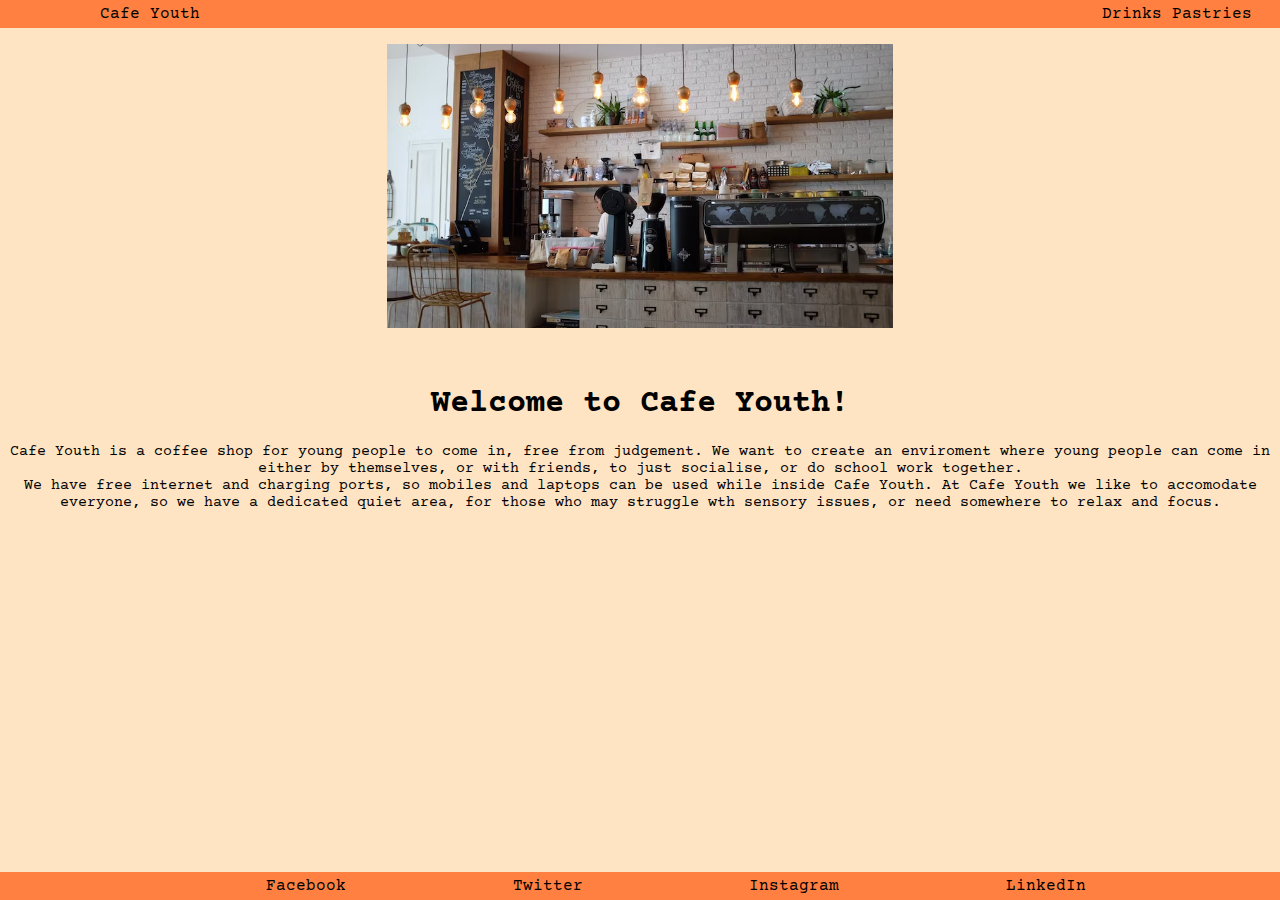
==== index.html @ 39867c6d "Initial Version" ====
<!DOCTYPE html>
<html lang="en">
<head>
    <meta charset="UTF-8">
    <meta name="viewport" content="width=device-width, initial-scale=1.0">
    <title>Home Page - Cafe Youth</title>
    <link rel="stylesheet" href="style.css">
</head>
<body class="background">

    <header class="header">
        <a class="homepage" href="index.html">Cafe Youth</a>

        <nav class="Navbar">
        <a class="navbutton"  href="drinks.html">Drinks</a>
        <a class="navbutton" href="pastries.html">Pastries</a>
    </nav>
    </header>
    <br>
    <br>
    <img class="img1" src="coffee_bar.jpeg" width="40%">
    <br>
    <br>
    <h1 class="head1"> Welcome to Cafe Youth!</h1>
    <div class="cont">
    <p class="text1"> Cafe Youth is a coffee shop for young people to come in, free from judgement. We want to create an enviroment where young people can come in either by themselves, or with friends, to just socialise, or do school work together. <br> We have free internet and charging ports, so mobiles and laptops can be used while inside Cafe Youth. At Cafe Youth we like to accomodate everyone, so we have a dedicated quiet area, for those who may struggle wth sensory issues, or need somewhere to relax and focus.</p>
    </div>
    <footer class="Footer">
        <a class="FButton" href="https://www.facebook.com/" target="blank">Facebook</a>
        <a class="FButton" href="https://twitter.com/" target="blank">Twitter</a>
        <a class="FButton" href="https://www.instagram.com/" target="blank">Instagram</a>
        <a class="FButton" href="https://uk.linkedin.com/" target="blank">LinkedIn</a>
    </footer>
    </body>
</html>
---- style.css ----
@import url('https://fonts.googleapis.com/css2?family=Courier+Prime:ital,wght@0,400;0,700;1,400;1,700&family=Roboto+Flex:opsz,wght@8..144,100..1000&family=Roboto:ital,wght@0,100;0,300;0,400;0,500;0,700;0,900;1,100;1,300;1,400;1,500;1,700;1,900&display=swap');
.background {
    background-color: #ffe4c4;
    font-family: "Courier Prime", sans-serif;
}

.Navbar {
    margin: 0;
    padding: 0;
    box-sizing: border-box;
}
.navbutton {
    color: black;
    text-decoration: none;
}
.header {
    position: fixed;
    top: 0;
    left: 0;
    width: 90%;
    padding: 5px 100px;
    background: #ff8040;
    display: flex;
    justify-content: space-between;
    align-items: center;
    z-index: 100;
}
.homepage {
    color: black;
    text-decoration: none;
}
.img1 {
    display: block;
    margin: auto;
}
.head1 {
    text-align: center;
}
.text1 {
    text-align: center;
    font-weight: 8px;
    font-size: 15px;
    display: flex;
    align-items: center;
    justify-content: center;
}
.text2 {
    text-align: center;
    font-weight: 3px;
    font-size: 20px;
}
.container {
    margin-left: 20px;
    display:flex;
    flex-direction: row;
    justify-content: space-evenly;
}
.container3 {
    margin-right: 20px;
    display: flex;
    flex-direction: row;
    justify-content: space-around;
}
.container5 {
    margin-left: 10px;
    display: flex;
    flex-direction: row;
    justify-content: space-around;
}
.text3 {
    text-align: center;
    font-weight: 3px;
    font-size: 20px;
}
.container2 {
    display: flex;
    flex-direction: row;
    justify-content: space-evenly;
}
.container4 {
    margin-left: 10px;
    display: flex;
    flex-direction: row;
    justify-content: space-around;
}
.container6 {
    margin-right: 30px;
    display: flex;
    flex-direction: row;
    justify-content: space-around;
}
.Footer {
    position: fixed;
    bottom: 0;
    left: 0;
    width: 90%;
    padding: 5px 100px;
    background: #ff8040;
    display: flex;
    justify-content: space-evenly;
    z-index: 100;
}
.FButton {
    color: black;
    text-decoration: none;
}
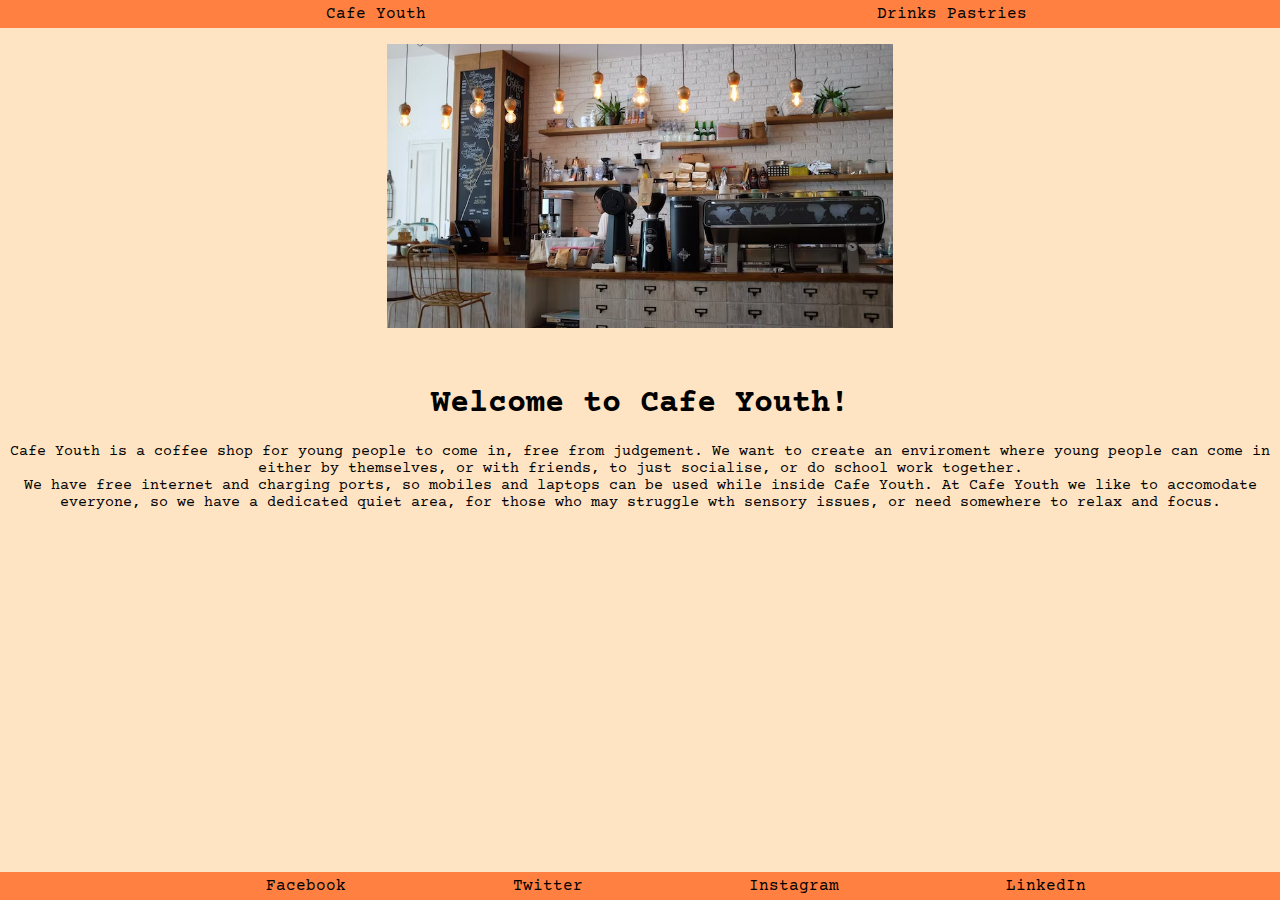
==== commit 082d6022: "Update1 Version" ====
--- a/index.html
+++ b/index.html
@@ -18,7 +18,9 @@
     </header>
     <br>
     <br>
-    <img class="img1" src="coffee_bar.jpeg" width="40%">
+    <div class="imgcontainer">
+    <img class="img1" src="coffee_bar.jpeg" alt="Coffee Bar" width="40%">
+    </div>
     <br>
     <br>
     <h1 class="head1"> Welcome to Cafe Youth!</h1>
@@ -32,4 +34,4 @@
         <a class="FButton" href="https://uk.linkedin.com/" target="blank">LinkedIn</a>
     </footer>
     </body>
-</html>+</html>
--- a/style.css
+++ b/style.css
@@ -21,13 +21,14 @@
     padding: 5px 100px;
     background: #ff8040;
     display: flex;
-    justify-content: space-between;
+    justify-content: space-around;
     align-items: center;
     z-index: 100;
 }
 .homepage {
     color: black;
     text-decoration: none;
+    text-align: left;
 }
 .img1 {
     display: block;
@@ -103,4 +104,7 @@
 .FButton {
     color: black;
     text-decoration: none;
-}+}
+
+@media (min-width: 810px ) {}
+@media (min-width: 800px ) {}